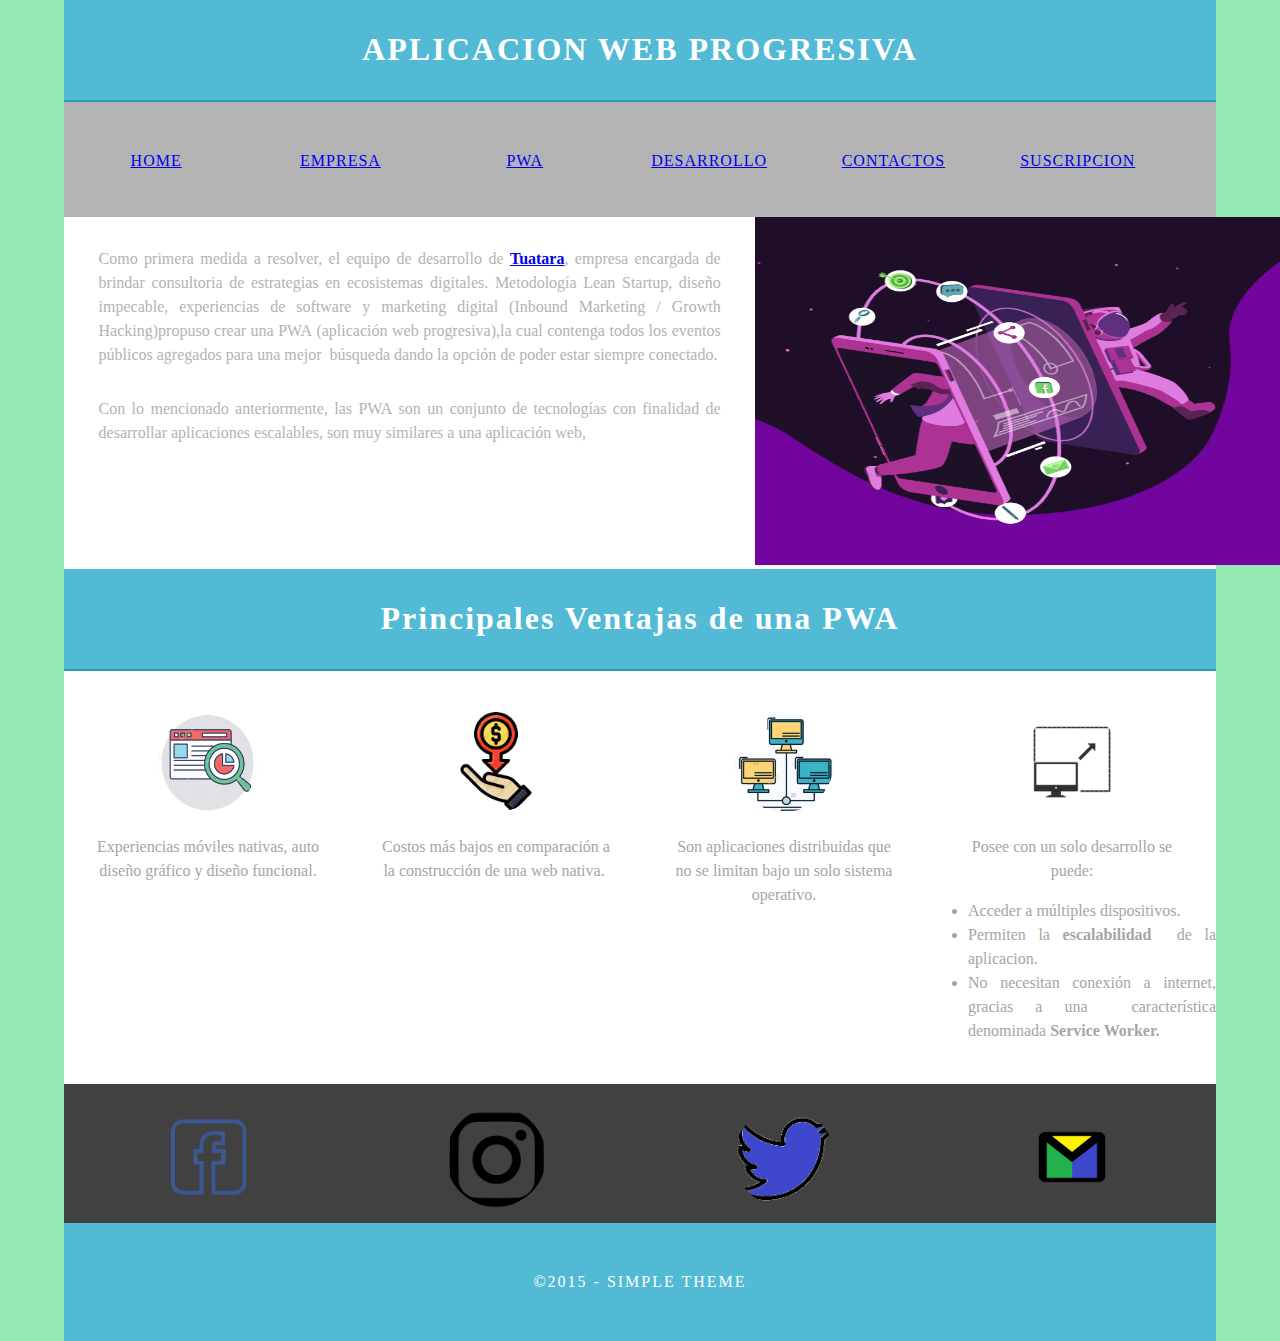
==== html/productos.html @ 1883eac5 "Add files via upload" ====
<!doctype html>
<html>
<head>
<meta charset="utf-8">
<meta http-equiv="X-UA-Compatible" content="IE=edge">
<meta name="viewport" content="width=device-width, initial-scale=1">
<title>PWA</title>
<link href="../css/multiColumnTemplate.css" rel="stylesheet" type="text/css">
<!-- HTML5 shim and Respond.js for IE8 support of HTML5 elements and media queries -->
<!-- WARNING: Respond.js doesn't work if you view the page via file:// -->
<!--[if lt IE 9]>
      <script src="https://oss.maxcdn.com/html5shiv/3.7.2/html5shiv.min.js"></script>
      <script src="https://oss.maxcdn.com/respond/1.4.2/respond.min.js"></script>
    <![endif]-->
</head>
<body style="background-color:#95EAB4 ">
<div class="container">
  <header>
    <div class="primary_header">
      <h1 class="title">APLICACION WEB PROGRESIVA</h1>
    </div>
    <nav class="secondary_header" id="menu">
      <ul>
        <li><a href="../index.html">HOME</a></li>
        <li><a href="empresa.html">EMPRESA</a></li>
        <li><a href="productos.html">PWA</a></li>
        <li><a href="servicios.html">DESARROLLO</a></li>
        <li><a href="contactos.html">CONTACTOS</a></li>
        <li><a href="formulario.html">SUSCRIPCION</a></li>
      </ul>
    </nav>
  </header>
  <section>
    <h2 class="noDisplay">Main Content</h2>
    <article class="left_article">
      <p>Como primera medida a resolver, el equipo de desarrollo de <strong><a href="https://tuatara.co/" target="_blank" rel="noreferrer noopener">Tuatara</a></strong>, empresa encargada de brindar consultoria de estrategias en ecosistemas digitales. Metodología Lean Startup, diseño impecable, experiencias de software y marketing digital (Inbound Marketing / Growth Hacking)propuso crear una PWA (aplicación web progresiva),la cual contenga todos los eventos públicos agregados para una mejor  búsqueda dando la opción de poder estar siempre conectado.</p>
      <p>Con lo mencionado anteriormente, las PWA son un conjunto de tecnologías con finalidad de desarrollar aplicaciones escalables, son muy similares a una aplicación web,</p>
      <h3>&nbsp;</h3>
    </article>
	  
    <aside class="right_article"><img src="../img/TUATARA.png" alt="" width="548" height="348"/> </aside>
  </section>
	
  <div class="row">
	  <div class="primary_header">
      <h1 class="title">Principales Ventajas de una PWA</h1>
    </div>
    <div class="columns">
      <p class="thumbnail_align"> <img src="../img/icono1.jpg" alt="" class="thumbnail"/> </p>
      <p class="thumbnail_align">Experiencias móviles nativas, auto diseño gráfico y diseño funcional.</p>
      <h4>&nbsp;</h4>
    </div>
    <div class="columns">
      <p class="thumbnail_align"> <img src="../img/icono2.png" alt="" class="thumbnail"/> </p>
      <p class="thumbnail_align">Costos más bajos en comparación a la construcción de una web nativa. </p>
    </div>
    <div class="columns">
      <p class="thumbnail_align"> <img src="../img/icono3.jpg" alt="" class="thumbnail"/> </p>
      <p class="thumbnail_align">Son aplicaciones distribuidas que no se limitan bajo un solo sistema operativo.</p>
       
      
    </div>
    <div class="columns">
      <p class="thumbnail_align"> <img src="../img/icono4.png" alt="" class="thumbnail"/> 
	  <p class="thumbnail_align">Posee con un solo desarrollo se puede:</p>
      <ul>
        <li>Acceder a múltiples dispositivos.</li><li>Permiten la<strong> escalabilidad </strong> de la aplicacion.</li>
        <li>No necesitan conexión a internet, gracias a una  característica denominada <strong>Service Worker.</strong> </li>
      </ul></p>
      
    </div>
	  
  </div>
  <div class="row blockDisplay"></div>
  <div class="social" style="background-color: #414141">
    <p class="social_icon"><a href="https://www.facebook.com/eventfeedme" target="_blank"><img src="../img/face.jpg" alt="" width="100" height="94" class="thumbnail"></a></p>
    <p class="social_icon"><a href="https://www.instagram.com/eventfeedme/" target="_blank"><img src="../img/insta.png" width="100" alt="" class="thumbnail"></a></p>
    <p class="social_icon"><a href="https://twitter.com/eventfeedme" target="_blank"><img src="../img/twitt.png" width="100" alt="" class="thumbnail"></a></p>
    <p class="social_icon"><a href="mailto:hello@eventfeed.me" target="_blank"><img src="../img/mail.jpg" width="100" alt="" class="thumbnail"></a>
	  </p>
  </div>
  <footer class="secondary_header footer" style="background-color: #52BAD5">
    <div class="copyright" style="background-color: #52BAD5">&copy;2015 - <strong>SIMPLE Theme</strong></div>
  </footer>
</div>
</body>
</html>
---- css/multiColumnTemplate.css ----
@charset "UTF-8";
.container {
	background-color: #FFFFFF;
	width: 90%;
	margin-left: auto;
	margin-right: auto;
	border-bottom-width: 0px;
	padding-left: 0px;
	padding-top: 0px;
	padding-right: 0px;
	padding-bottom: 0px;
}
.row {
	width: 100%;
	margin-top: 0px;
	margin-right: 0px;
	margin-bottom: 0px;
	margin-left: 0px;
	padding-top: 0px;
	padding-right: 0px;
	padding-bottom: 0px;
	padding-left: 0px;
	display: inline-block
}
.row.blockDisplay {
	display: block;
}
.column_half {
	width: 50%;
	float: left;
	margin-top: 0px;
}
.column_mid {
	width: 50%;
	float: inherit;
	margin-top: 0px;
	
}
.columns {
	width: 25%;
	float: left;
	font-family: "Source Sans Pro";
	color: #A5A5A5;
	line-height: 24px;
	padding-top: 10px;
	padding-bottom: 10px;
	text-align: justify;
	margin-top: 15px;
	margin-bottom: 15px;
	padding-left: 0px;
	padding-right: 0px;
	margin-left: 0px;
	margin-right: 0px;
}
.row .columns p {
	padding-left: 10%;
	padding-right: 10%;
}
.container .columns h4 {
	text-align: center;
	color: #01B2D1;
}
.primary_header {
	width: 100%;
	background-color: #52bad5;
	padding-top: 10px;
	padding-bottom: 10px;
	clear: left;
	border-bottom: 2px solid #2C9AB7;
}
.secondary_header {
	width: 100%;
	padding-top: 50px;
	padding-bottom: 50px;
	background-color: #B3B3B3;
	clear: left;
}
.container .secondary_header ul {
	margin-top: 0%;
	margin-right: auto;
	margin-bottom: 0px;
	margin-left: auto;
	padding-top: 0px;
	padding-right: 0px;
	padding-bottom: 15px;
	padding-left: 0px;
	width: 100%;
}
.secondary_header ul li {
	list-style: none;
	float: left;
	margin-right: auto;
	margin-top: 0px;
	font-family: "Source Sans Pro";
	font-weight: normal;
	color: #FFFFFF;
	letter-spacing: 1px;
	margin-left: auto;
	text-align: center;
	width: 16%;
	transition: all 0.3s linear;
}
.secondary_header ul li:hover {
	color: #717070;
	cursor: pointer;
}
.left_article {
	background-color: #FFFFFF;
	width: 60%;
	float: left;
	font-family: "Source Sans Pro";
	color: #343434;
	padding-bottom: 15px;
}
.cuadro{
	background-color: #FFFFFF;
	width: 100%;
	float: left;
	font-family: "Source Sans Pro";
	color: #343434;
	padding-bottom: 15px;
}
.noDisplay {
	display: none;
}
.container .left_article h3 {
	padding-left: 5%;
	padding-right: 5%;
	margin-top: 5%;
	color: #717070;
	font-weight: bold;
	text-transform: uppercase;
}
.container .cuadro h3 {
	padding-left: 5%;
	padding-right: 5%;
	margin-top: 5%;
	color: #717070;
	font-weight: bold;
	text-transform: uppercase;
}
.container .left_article p {
	padding-left: 5%;
	padding-right: 5%;
	text-align: justify;
	line-height: 24px;
	margin-top: 30px;
	margin-bottom: 15px;
	color: #B3B3B3;
}
.container .cuadro p {
	padding-left: 5%;
	padding-right: 5%;
	text-align: justify;
	line-height: 24px;
	margin-top: 30px;
	margin-bottom: 15px;
	color: #B3B3B3;
	
}
.right_article {
	width: 40%;
	float: left;
	background-color: #F6F6F6;
}
.container .right_article ul {
	margin-top: 0px;
	margin-right: 0px;
	margin-bottom: 0px;
	margin-left: 0px;
	padding-top: 0px;
	padding-right: 0px;
	padding-bottom: 0px;
	padding-left: 0px;
}
.right_article ul li {
	font-family: "Source Sans Pro";
	list-style: none;
	text-align: center;
	background-color: #B3B3B3;
	width: 90%;
	margin-left: auto;
	margin-right: auto;
	margin-top: 10px;
	margin-bottom: 10px;
	padding-top: 15px;
	padding-bottom: 15px;
	color: #FFFFFF;
	font-weight: bold;
	border-radius: 0px;
	transition: all 0.3s linear;
	border-left: 5px solid #717070;
}
.right_article ul li:hover {
	background-color: #717070;
	cursor: pointer;
}
.footer {
	background-color: #717070;
}
.title {
	font-weight: bold;
	font-style: normal;
	font-family: "Source Sans Pro";
	text-align: center;
	color: #FFFFFF;
	letter-spacing: 2px;
}
.placeholder {
	/* [disabled]max-width: 400px;
*/
	/* [disabled]max-height: 200px;
*/
	width: 100%;
	padding-top: 30px;
	/* [disabled]padding-left: 19px;
*/
	padding-bottom: 30px;
	height: 100%;
}
.left_half {
	background-color: #52BAD5;
}
.container .column_half.left_half h2 {
	color: #FFFFFF;
	font-family: "Source Sans Pro";
	text-align: center;
}
.container .column_mid.left_half h2 {
	color: #FFFFFF;
	font-family: "Source Sans Pro";
	text-align: center;
}
.right_half {
	background-color: #01B2D1;
	color: #FFFFFF;
	font-family: "Source Sans Pro";
	text-align: center;
	font-weight: bold;
}
.column_title {
	padding-top: 25px;
	padding-bottom: 25px;
}
.copyright {
	text-align: center;
	background-color: #717070;
	color: #FFFFFF;
	text-transform: uppercase;
	font-weight: lighter;
	letter-spacing: 2px;
	border-top-width: 2px;
	font-family: "Source Sans Pro";
}
body {
	margin-top: 0px;
	margin-right: 0px;
	margin-bottom: 0px;
	margin-left: 0px;
}

@media (max-width: 320px) {
.secondary_header ul li {
	float: none;
	margin-top: 28px;
	margin-left: 0px;
	width: 100%;
}
.container .secondary_header ul {
	margin-top: 0px;
	margin-right: 0px;
	margin-bottom: 0px;
	margin-left: 0px;
	padding-top: 0px;
	padding-right: 0px;
	padding-bottom: 0px;
	padding-left: 0px;
	height: auto;
	width: 100%;
	text-align: center;
}
.secondary_header {
	margin-top: 0px;
	margin-right: 0px;
	margin-bottom: 0px;
	margin-left: 0px;
	padding-top: 1px;
	padding-bottom: 40px;
}
.left_article {
	width: 100%;
	height: 100%;
}
.right_article {
	width: 100%;
	height: auto;
}
.placeholder {
	width: 100%;
	margin-top: 22PX;
	margin-right: 0px;
	margin-bottom: 22PX;
	margin-left: 0px;
	padding-top: 0px;
	padding-right: 0px;
	padding-bottom: 0px;
	padding-left: 0px;
	max-width: 400px;
	max-height: 200px;
	height: auto;
}
.columns {
	width: 100%;
	margin-top: 0px;
	margin-right: 0px;
	margin-bottom: 0px;
	margin-left: 0px;
	padding-top: 0PX;
	padding-right: 0PX;
	padding-bottom: 0PX;
	padding-left: 0PX;
}
.columns p {
	padding-left: 10px;
	padding-right: 10px;
}
.column_half.left_half {
	width: 100%;
}
.column_half.right_half {
	width: 100%;
}
.copyright {
	padding-top: 25px;
	padding-bottom: 0px;
	margin-bottom: 0px;
}
.container .left_article h3 {
	margin-top: 30px;
}
.social .social_icon img {
	width: 80%;
}
.container .secondary_header {
}
}

@media (min-width: 321px) and (max-width: 768px) {
.secondary_header ul li {
	float: none;
	margin-top: 28px;
	margin-left: 0px;
	width: 100%;
}
.container .secondary_header ul {
	margin-top: 0px;
	margin-right: 0px;
	margin-bottom: 0px;
	margin-left: 0px;
	padding-top: 0px;
	padding-right: 0px;
	padding-bottom: 0px;
	padding-left: 0px;
	height: auto;
	width: 100%;
	text-align: center;
}
.secondary_header {
	margin-top: 0px;
	margin-right: 0px;
	margin-bottom: 0px;
	margin-left: 0px;
	padding-top: 1px;
	padding-bottom: 40px;
}
.left_article {
	width: 100%;
	height: auto;
}
.right_article {
	width: 100%;
	height: auto;
	padding-bottom: 25px;
}
.placeholder {
	margin-top: 0px;
	margin-right: 0px;
	margin-bottom: 0px;
	margin-left: 0px;
	padding-top: 0px;
	padding-right: 0px;
	padding-bottom: 0px;
	padding-left: 0px;
	width: 100%;
	max-width: 100%;
	height: auto;
	max-height: 100%;
}
.columns {
	width: 100%;
	margin-top: 6px;
	margin-right: 0px;
	margin-bottom: 6px;
	margin-left: 0px;
	padding-top: 0px;
	padding-right: 0px;
	padding-bottom: 0px;
	padding-left: 0px;
}
.columns p {
	padding-left: 14px;
	padding-right: 14px;
}
.column_half.left_half {
	width: 100%;
}
.column_half.right_half {
	width: 100%;
}
}

@media (min-width: 769px) and (max-width: 1000px) {
.secondary_header {
	overflow: auto;
	padding-top: 30px;
	padding-bottom: 30px;
}
.secondary_header ul li {
	margin-top: 10px;
	margin-right: 7%;
	margin-bottom: 10px;
	margin-left: 7%;
}
.left_article {
	height: auto;
}
.right_article {
	height: auto;
	padding-bottom: 27px;
}
.placeholder {
	width: 100%;
	margin-left: 0px;
	margin-right: 0px;
	padding-left: 0px;
	padding-right: 0px;
}
.columns {
	width: 50%;
	float: left;
	padding-left: 0px;
	padding-top: 0px;
	padding-right: 0px;
	padding-bottom: 0px;
}
.container .columns p {
	padding-left: 25px;
	padding-right: 25px;
}
}

@media (min-width: 1001px) {
}
.thumbnail {
	width: 100px;
	border-radius: 200px;
	height: 100px;
	margin-left: auto;
}
.thumbnail_align {
	text-align:center ;
	
}
.social {
	text-align: center;
	margin-right: 0px;
	margin-bottom: 0px;
	margin-left: 0px;
	width: 100%;
	background-color: aliceblue;
	clear: both;
	overflow: auto;
}
.social_icon {
	width: 25%;
	text-align: center;
	float: left;
	transition: all 0.3s linear;
	line-height: 0px;
	padding-top: 7px;
}
.container .social .social_icon:hover {
	cursor: pointer;
	opacity: 0.5;
}
.logo{
	width: 25%;
	text-align: center;
	float: left;
	margin-top: 35px;
}
#menu {
}

*{box-sizing:border-box;}

form{
	width:400px;
	padding:16px;
	border-radius:10px;
	margin:auto;
	background-color:#52BAD5;
}

form label{
	width:72px;
	font-weight:bold;
	display:inline-block;
}

form input[type="text"],
form input[type="email"]{
	width:180px;
	padding:3px 10px;
	border:1px solid #f6f6f6;
	border-radius:3px;
	background-color:#f6f6f6;
	margin:8px 0;
	display:inline-block;
}

form input[type="submit"]{
	width:100%;
	padding:8px 16px;
	margin-top:32px;
	border:1px solid #000;
	border-radius:5px;
	display:block;
	color:#fff;
	background-color:#414141;;
} 
form input[type="reset"]{
	width:100%;
	padding:8px 16px;
	margin-top:32px;
	border:1px solid #000;
	border-radius:5px;
	display:block;
	color:#fff;
	background-color:#414141;
}

form input[type="submit"]:hover{
	cursor:pointer;
}
form input[type="reset"]:hover{
	cursor:pointer;
}

textarea{
	width:100%;
	height:100px;
	border:1px solid #f6f6f6;
	border-radius:3px;
	background-color:#f6f6f6;			
	margin:8px 0;
	/*resize: vertical | horizontal | none | both*/
	resize:none;
	display:block;
}
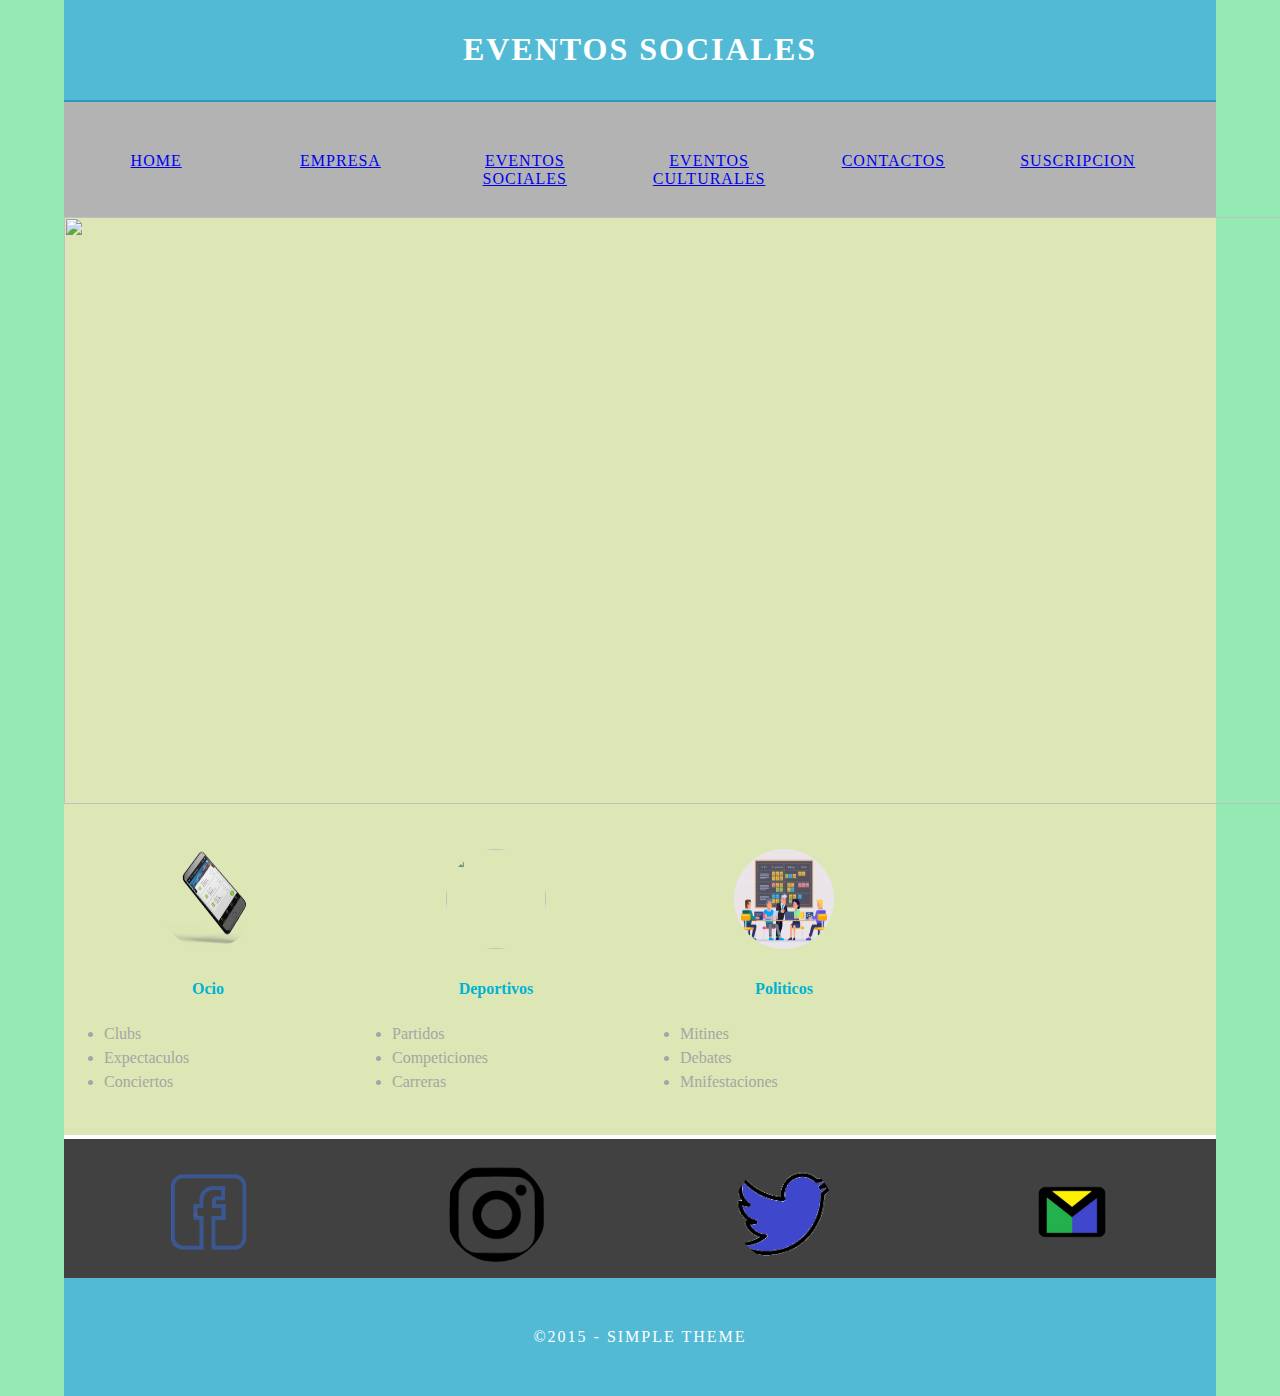
==== commit 0b246594: "segunda" ====
--- a/html/productos.html
+++ b/html/productos.html
@@ -17,60 +17,58 @@
 <div class="container">
   <header>
     <div class="primary_header">
-      <h1 class="title">APLICACION WEB PROGRESIVA</h1>
-    </div>
+      <h1 class="title">EVENTOS SOCIALES</h1></div>
+	  
     <nav class="secondary_header" id="menu">
       <ul>
-        <li><a href="../index.html">HOME</a></li>
+           <li><a href="../index.html">HOME</a></li>
         <li><a href="empresa.html">EMPRESA</a></li>
-        <li><a href="productos.html">PWA</a></li>
-        <li><a href="servicios.html">DESARROLLO</a></li>
+        <li><a href="productos.html">EVENTOS<br>SOCIALES</a></li>
+        <li><a href="servicios.html">EVENTOS<br>CULTURALES</a></li>
         <li><a href="contactos.html">CONTACTOS</a></li>
         <li><a href="formulario.html">SUSCRIPCION</a></li>
       </ul>
     </nav>
   </header>
+	
+	<section class="hero2" id="hero2" style="background-color: #DDE7B6">
+	  <img src="../img/evento-sociales.jpeg" width="1367" height="587" alt=""/>
+      
+  </section>
   <section>
-    <h2 class="noDisplay">Main Content</h2>
-    <article class="left_article">
-      <p>Como primera medida a resolver, el equipo de desarrollo de <strong><a href="https://tuatara.co/" target="_blank" rel="noreferrer noopener">Tuatara</a></strong>, empresa encargada de brindar consultoria de estrategias en ecosistemas digitales. Metodología Lean Startup, diseño impecable, experiencias de software y marketing digital (Inbound Marketing / Growth Hacking)propuso crear una PWA (aplicación web progresiva),la cual contenga todos los eventos públicos agregados para una mejor  búsqueda dando la opción de poder estar siempre conectado.</p>
-      <p>Con lo mencionado anteriormente, las PWA son un conjunto de tecnologías con finalidad de desarrollar aplicaciones escalables, son muy similares a una aplicación web,</p>
-      <h3>&nbsp;</h3>
-    </article>
-	  
-    <aside class="right_article"><img src="../img/TUATARA.png" alt="" width="548" height="348"/> </aside>
-  </section>
-	
-  <div class="row">
-	  <div class="primary_header">
-      <h1 class="title">Principales Ventajas de una PWA</h1>
+<div class="row" style="background-color: #DDE7B6">
+    <div class="columns">
+      <p class="thumbnail_align"> <img src="../img/icono5.png" alt="" class="thumbnail"/> 
+      <h4>Ocio</h4>
+				<ul>
+					<li>Clubs</li>
+					<li>Expectaculos </li>
+					<li>Conciertos</li>
+					</ul></p>
+	</div>
+    <div class="columns" >
+      <p class="thumbnail_align"> <img src="../img/icono6.jpg" alt="" class="thumbnail"/> </p>
+      <h4>Deportivos</h4>
+				<ul>
+				  <li>Partidos</li>
+					<li>Competiciones</li>
+					<li>Carreras</li>
+	  </ul>
     </div>
-    <div class="columns">
-      <p class="thumbnail_align"> <img src="../img/icono1.jpg" alt="" class="thumbnail"/> </p>
-      <p class="thumbnail_align">Experiencias móviles nativas, auto diseño gráfico y diseño funcional.</p>
-      <h4>&nbsp;</h4>
-    </div>
-    <div class="columns">
-      <p class="thumbnail_align"> <img src="../img/icono2.png" alt="" class="thumbnail"/> </p>
-      <p class="thumbnail_align">Costos más bajos en comparación a la construcción de una web nativa. </p>
-    </div>
-    <div class="columns">
-      <p class="thumbnail_align"> <img src="../img/icono3.jpg" alt="" class="thumbnail"/> </p>
-      <p class="thumbnail_align">Son aplicaciones distribuidas que no se limitan bajo un solo sistema operativo.</p>
-       
+    <div class="columns" >
+      <p class="thumbnail_align"> <img src="../img/icono7.jpg" alt="" class="thumbnail"/></p>
+      <blockquote>
+        <h4>Politicos</h4>
+      </blockquote>
+      	<ul>
+			<li>Mitines</li>	
+			<li>Debates</li>
+			<li>Mnifestaciones</li>
+	  </ul>
       
     </div>
-    <div class="columns">
-      <p class="thumbnail_align"> <img src="../img/icono4.png" alt="" class="thumbnail"/> 
-	  <p class="thumbnail_align">Posee con un solo desarrollo se puede:</p>
-      <ul>
-        <li>Acceder a múltiples dispositivos.</li><li>Permiten la<strong> escalabilidad </strong> de la aplicacion.</li>
-        <li>No necesitan conexión a internet, gracias a una  característica denominada <strong>Service Worker.</strong> </li>
-      </ul></p>
-      
-    </div>
-	  
-  </div>
+	  </div>
+	  </section>
   <div class="row blockDisplay"></div>
   <div class="social" style="background-color: #414141">
     <p class="social_icon"><a href="https://www.facebook.com/eventfeedme" target="_blank"><img src="../img/face.jpg" alt="" width="100" height="94" class="thumbnail"></a></p>
